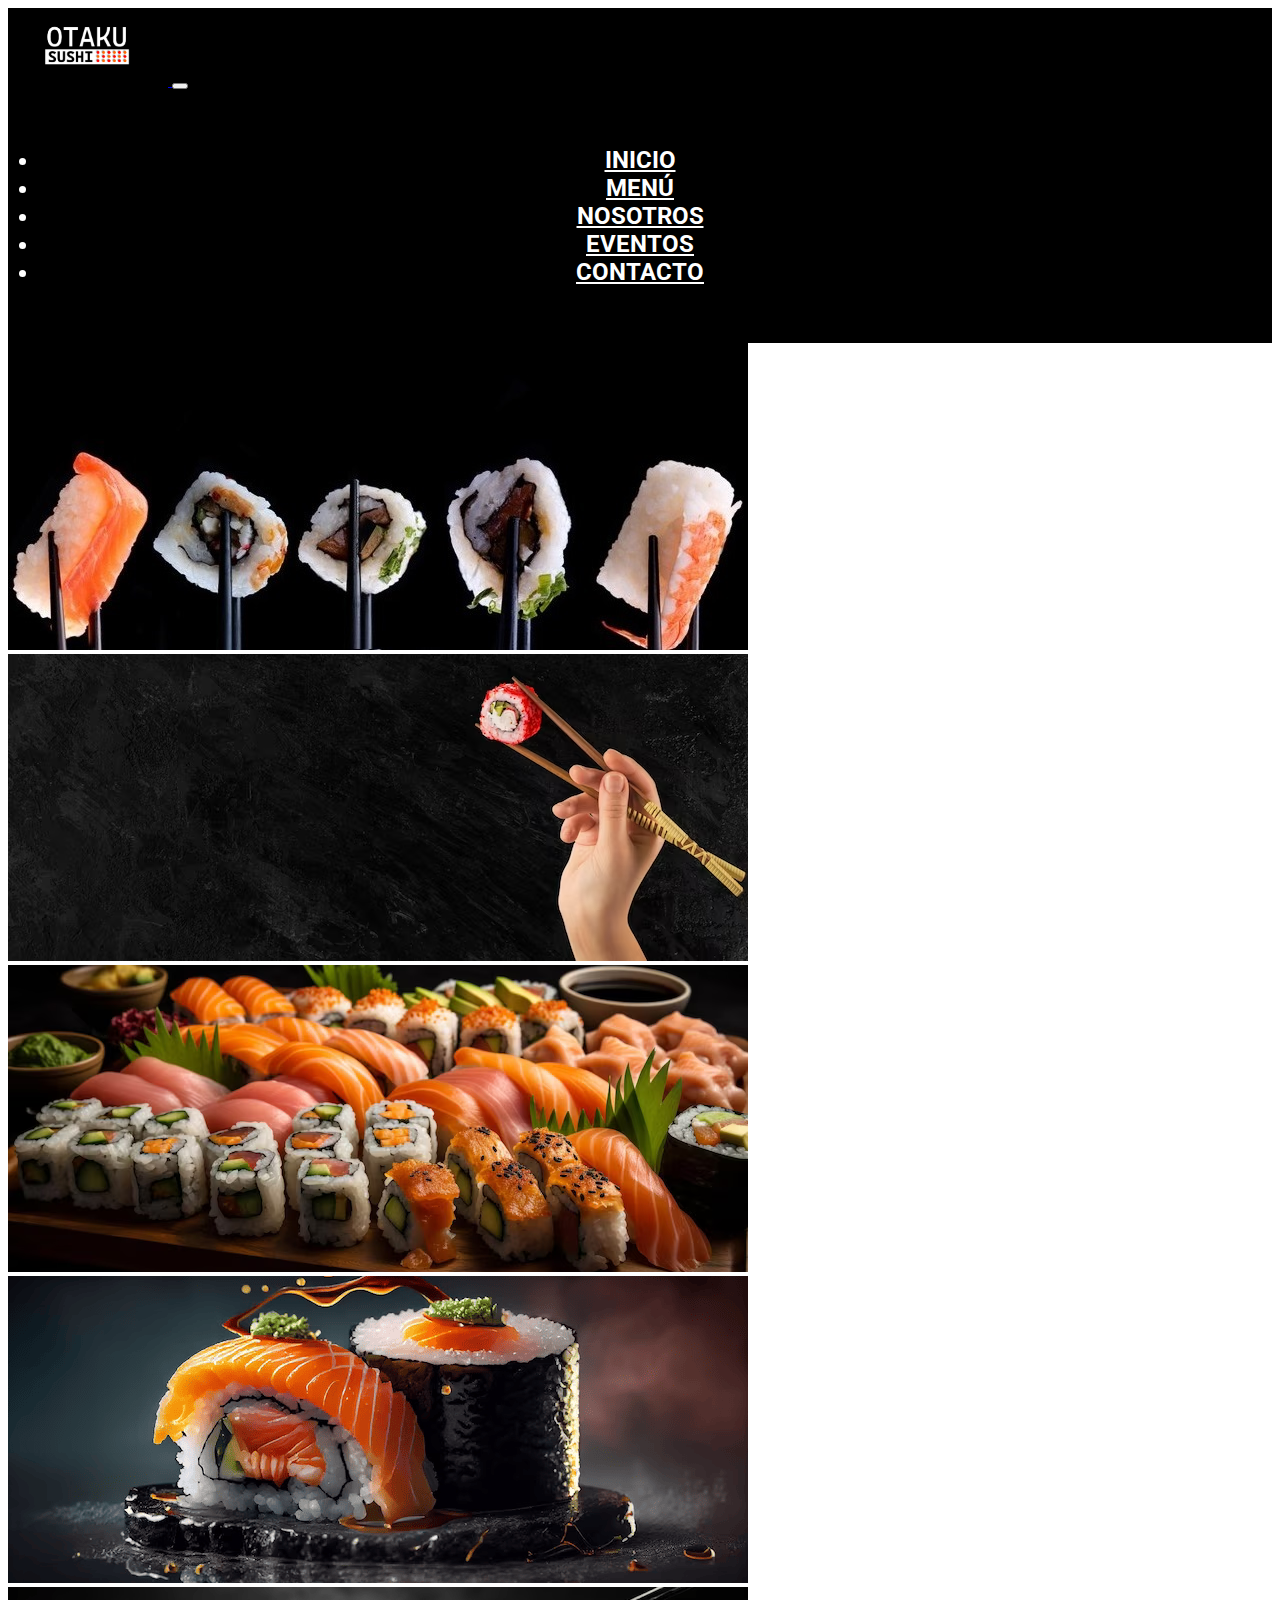
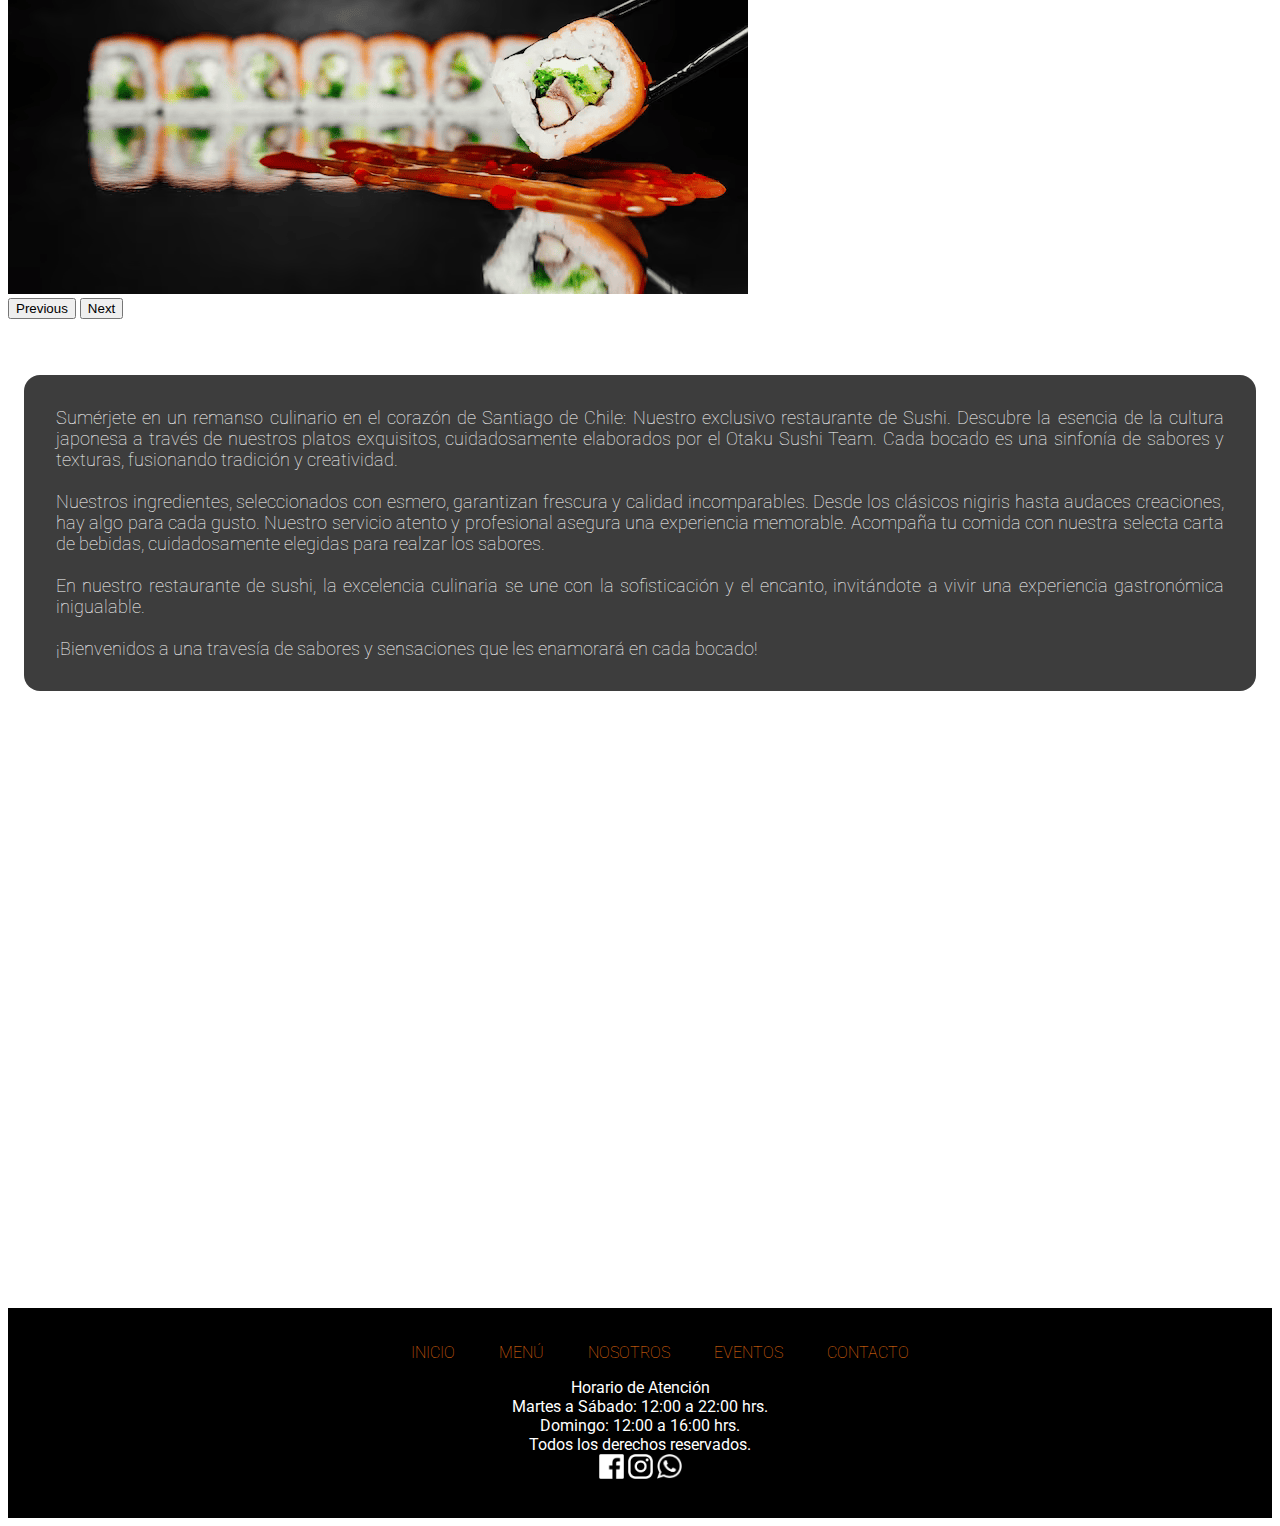
==== index.html @ 82fd2db0 "pre entrega 2" ====
<!DOCTYPE html>
<html lang="en">

<head>
    <meta charset="UTF-8">
    <meta name="viewport" content="width=device-width, initial-scale=1.0">
    <title> Otaku Sushi - Inicio </title>
    <!-- bs css -->
    <link href="https://cdn.jsdelivr.net/npm/bootstrap@5.3.1/dist/css/bootstrap.min.css" rel="stylesheet"
        integrity="sha384-4bw+/aepP/YC94hEpVNVgiZdgIC5+VKNBQNGCHeKRQN+PtmoHDEXuppvnDJzQIu9" crossorigin="anonymous">
    <!-- mi css -->
    <link rel="stylesheet" href="css/style.css">
    <link rel="shortcut icon" href="img/OTAKU-SUSHI.png" type="image/x-icon">
    <style>
        .navbar-nav .nav-link {
            color: white;
        }

        .nav-item {
            color: white;
        }
    </style>
</head>

<body>
    <!-- header -->
    <header>
        <nav class="navbar navbar-expand-lg">
            <div class="container-fluid">
                <a class="navbar-brand" href="#">
                    <img class="logo" src="img/OTAKU-SUSHI.png" alt="logo otaku">
                </a>
                <button class="navbar-toggler" type="button" data-bs-toggle="collapse" data-bs-target="#navbarNav"
                    aria-controls="navbarNav" aria-expanded="false" aria-label="Toggle navigation">
                    <span class="navbar-toggler-icon"></span>
                </button>
                <nav class="collapse navbar-collapse" id="navbarNav">
                    <ul class="navbar-nav fuentes">
                        <li class="nav-item">
                            <a class="nav-link" href="index.html"> Inicio </a>
                        </li>
                        <li class="nav-item">
                            <a class="nav-link" href="menu.html"> Menú </a>
                        </li>
                        <li class="nav-item">
                            <a class="nav-link" href="nosotros.html"> Nosotros </a>
                        </li>
                        <li class="nav-item">
                            <a class="nav-link" href="eventos.html"> Eventos </a>
                        </li>
                        <li class="nav-item">
                            <a class="nav-link" href="contacto.html"> Contacto </a>
                        </li>
                    </ul>
                </nav>
            </div>
        </nav>
    </header>

    <!-- carrusel -->
    <div id="carouselExample" class="carousel slide">
        <div class="carousel-inner">
            <div class="carousel-item active">
                <img src="img/carrusel1.jpg" class="d-block w-100" alt="Carousel Otaku">
            </div>
            <div class="carousel-item">
                <img src="img/carrusel2.png" class="d-block w-100" alt="Carousel Otaku">
            </div>
            <div class="carousel-item">
                <img src="img/carrusel3.png" class="d-block w-100" alt="Carousel Otaku">
            </div>
            <div class="carousel-item">
                <img src="img/carrusel4.png" class="d-block w-100" alt="Carousel Otaku">
            </div>
            <div class="carousel-item">
                <img src="img/carrusel5.png" class="d-block w-100" alt="Carousel Otaku">
            </div>
        </div>
        <button class="carousel-control-prev" type="button" data-bs-target="#carouselExample" data-bs-slide="prev">
            <span class="carousel-control-prev-icon" aria-hidden="true"></span>
            <span class="visually-hidden">Previous</span>
        </button>
        <button class="carousel-control-next" type="button" data-bs-target="#carouselExample" data-bs-slide="next">
            <span class="carousel-control-next-icon" aria-hidden="true"></span>
            <span class="visually-hidden">Next</span>
        </button>
    </div>
    <br><br>
    <div class="container text-center">
        <div class="row align-items-start">
            <div class="col">
                <p id="parrafoinicio">Sumérjete en un remanso culinario en el corazón de Santiago de Chile: Nuestro
                    exclusivo restaurante de Sushi. Descubre la esencia de la cultura japonesa a través de nuestros
                    platos exquisitos, cuidadosamente elaborados por el Otaku Sushi Team. Cada bocado es una sinfonía de sabores y texturas, fusionando tradición y creatividad.
                    <br><br>
                    Nuestros ingredientes, seleccionados con esmero, garantizan frescura y calidad incomparables. Desde los clásicos nigiris hasta audaces creaciones, hay algo para cada gusto. Nuestro servicio atento y profesional asegura una experiencia memorable. Acompaña tu comida con nuestra selecta carta de bebidas, cuidadosamente elegidas para realzar los sabores.
                    <br><br>
                    En nuestro restaurante de sushi, la excelencia culinaria se une con la sofisticación y el encanto, invitándote a vivir una experiencia gastronómica inigualable.
                    <br><br>
                    ¡Bienvenidos a una travesía de sabores y sensaciones que les enamorará en cada bocado!
                </p>
            </div>
            <div class="col">
                <div class="video">
                    <iframe width="320" height="560" src="https://www.youtube.com/embed/PAdwkkNMN2A" title="Sushi"
                        frameborder="0"
                        allow="accelerometer; autoplay; clipboard-write; encrypted-media; gyroscope; picture-in-picture; web-share"
                        allowfullscreen></iframe>
                </div>
            </div>
        </div>
    </div>
<br>
    <!-- footer -->

    <footer>
        <br>
            <ul class="listapie">
                <li class="lista"><a class="pie" href="index.html"> Inicio </a></li>
                <li class="lista"><a class="pie" href="menu.html"> Menú </a></li>
                <li class="lista"><a class="pie" href="nosotros.html"> Nosotros </a></li>
                <li class="lista"><a class="pie" href="eventos.html"> Eventos </a></li>
                <li class="lista"><a class="pie" href="contacto.html"> Contacto </a></li>
            </ul>

        <p id="pie">Horario de Atención
            <br>Martes a Sábado: 12:00 a 22:00 hrs.
            <br>Domingo: 12:00 a 16:00 hrs.
            <br>Todos los derechos reservados.
            <br><img src="img/facebook.jpg" alt="img-facebook" width="25px" height="25px"></li>
            <a href="https://instagram.com/otakusushilab?igshid=MzNlNGNkZWQ4Mg==">
            <img src="img/instagram.jpg" alt="img-instagram" width="25px" height="25px"></a>
            <img src="img/whatsapp.jpg" alt="img-whatsapp" width="25px" height="25px">
        </p>
        <br>
    </footer>

    <!-- JS BS -->
    <script src="https://cdn.jsdelivr.net/npm/bootstrap@5.3.1/dist/js/bootstrap.bundle.min.js"
        integrity="sha384-HwwvtgBNo3bZJJLYd8oVXjrBZt8cqVSpeBNS5n7C8IVInixGAoxmnlMuBnhbgrkm"
        crossorigin="anonymous"></script>
</body>

</html>
---- css/style.css ----
@import url('https://fonts.googleapis.com/css2?family=Roboto:wght@100&display=swap');

body {
    font-family: 'Roboto', sans-serif;
    background-image: url(https://cdn.create.vista.com/api/media/small/23860159/stock-vector-seamless-subtle-patterns-with-circle);
    background-repeat: repeat;
}

.logo {
    width: 10rem;
}

header {
    border-bottom: 1px solid black;
    background-color: black;
}

.fuentes {
    font-size: 1.5rem;
    padding: 2rem;
    text-transform: uppercase;
    font-weight: bold;
    text-align: center;
}

.fuentes li a:hover {
    background-color: gray;
    color: #fff;
}

#parrafoinicio {
    font-family: 'DM Sans', sans-serif;
    font-family: 'Roboto', sans-serif;
    text-decoration: none;
    color: rgb(255, 255, 255);
    font-size: large;
    text-transform: none;
    font-weight: lighter;
    margin-left: auto;
    text-align: justify;
    background-color: rgba(0, 0, 0, 0.76);
    padding: 2rem;
    margin-left: auto;
    border-radius: 1rem;
}

.video {
    size-adjust: auto;
}

#pie {
    font-family: 'DM Sans', sans-serif;
    font-family: 'Roboto', sans-serif;
    text-decoration: none;
    text-align: center;
    color: white;
}



footer {
    background-color: rgba(0, 0, 0);
}

.pie{
    text-decoration: none;
    color: rgb(245, 119, 17);
    padding: 0px 20px;
    font-weight:100;
    text-align: center;
    text-transform: uppercase;
}

.lista{
    display: inline-block;
    font-size: 1rem;
    font-weight: bold;
    text-align: center;
}

.listapie{
    text-align: center;
}

.nav {
    color: white;
}

.titulonos1{
    font-family: 'DM Sans', sans-serif;
    font-family: 'Roboto', sans-serif;
    text-decoration: none;
    color: rgb(245, 119, 17);
    font-size: 40px;
    margin-left: 200px;
    font-weight: bolder;
}

.bloqueContacto{
    background-color:  rgba(0, 0, 0, 0.76);
    text-align: justify;
    width: 40rem;
position:center ;
}

.tituloContacto{
    font-family: 'DM Sans', sans-serif;
    font-family: 'Roboto', sans-serif;
    text-decoration: none;
    color: rgb(245, 119, 17);
    font-size: 40px;
    text-align: center;
    font-weight: bolder;
}

.lineaContacto{
    font-family: 'DM Sans', sans-serif;
    font-family: 'Roboto', sans-serif;
    text-decoration: none;
    color: rgb(255, 255, 255);
    font-size: 15px;
    text-align: center;
    font-weight: lighter;
    }


.linea5cont{
    font-family: 'DM Sans', sans-serif;
    font-family: 'Roboto', sans-serif;
    text-decoration: none;
    color: rgb(245, 119, 17);
    font-size: 40px;
    margin-left: 250px;
}

.parrafocontacto{
    font-family: 'DM Sans', sans-serif;
    font-family: 'Roboto', sans-serif;
    text-decoration: none;
    color: rgb(255, 255, 255);
    font-size: large;
    text-transform: none;
    font-weight: lighter;
    margin-left: auto;
    text-align: justify;
    background-color: rgba(0, 0, 0, 0.76);
    padding: 1rem;
    align-content: center;
}

.embed-container {
    position: relative;
    padding-bottom: 56.25%;
    height: 0;
    overflow: hidden;
}
.embed-container iframe {
    position: absolute;
    top:0;
    left: 0;
    width: 100%;
    height: 100%;
}

.tituloform1{
    font-family: 'DM Sans', sans-serif;
    font-family: 'Roboto', sans-serif;
    text-decoration: none;
    color: rgb(245, 119, 17);
    font-size: 40px;
    text-align: center;
    font-weight: bolder;
    margin: 1rem;
}
.tituloform2{
    font-family: 'DM Sans', sans-serif;
    font-family: 'Roboto', sans-serif;
    text-decoration: none;
    color: rgb(255, 255, 255);
    font-size: 20px;
    font-weight: lighter;
    text-align: center;
    }

#parrafoform{
    font-family: 'DM Sans', sans-serif;
    font-family: 'Roboto', sans-serif;
    text-decoration: none;
    color: rgb(255, 255, 255);
    font-size:15px;
    text-transform:none;
    font-weight: lighter;
    text-align: justify;
}

.formularioEvento{
    font-family: 'DM Sans', sans-serif;
    font-family: 'Roboto', sans-serif;
    text-decoration: none;
    color: rgb(255, 255, 255);
    font-size: large;
    text-transform: none;
    font-weight: lighter;
    margin: 4rem;
    text-align: justify;
    background-color: rgba(0, 0, 0, 0.76);
    padding: 2rem;
    align-content: center;

}

.colorBtn {
    font-family: 'DM Sans', sans-serif;
    font-family: 'Roboto', sans-serif;
    text-decoration: none;
    background-color: rgb(245, 119, 17);
    color: black;
    border-color: black;
    font-weight: bolder;
}

.tituloClase{
    font-family: 'DM Sans', sans-serif;
    font-family: 'Roboto', sans-serif;
    color: rgb(245, 119, 17);
    text-align: center;
    font-weight: bolder;
    font-size: 2rem;
    padding: 2rem;
}

.card {
    margin: 0.5rem;
    background-color: rgba(0, 0, 0, 0.76)    
}

.card-img-top{
    padding: 0.5rem;
    border-radius: 0.8rem;
}

.card-title{
    font-family: 'DM Sans', sans-serif;
    font-family: 'Roboto', sans-serif;
    color:rgb(245, 119, 17);
    font-weight: bolder;
}

.card-text{
    font-family: 'DM Sans', sans-serif;
    font-family: 'Roboto', sans-serif;
    color:white;
    font-weight:normal;

}

.card-price{
    font-family: 'DM Sans', sans-serif;
    font-family: 'Roboto', sans-serif;
    color:white;
    font-weight:bolder;
    font-size: larger;

}

.row{
    margin: 1rem;
}
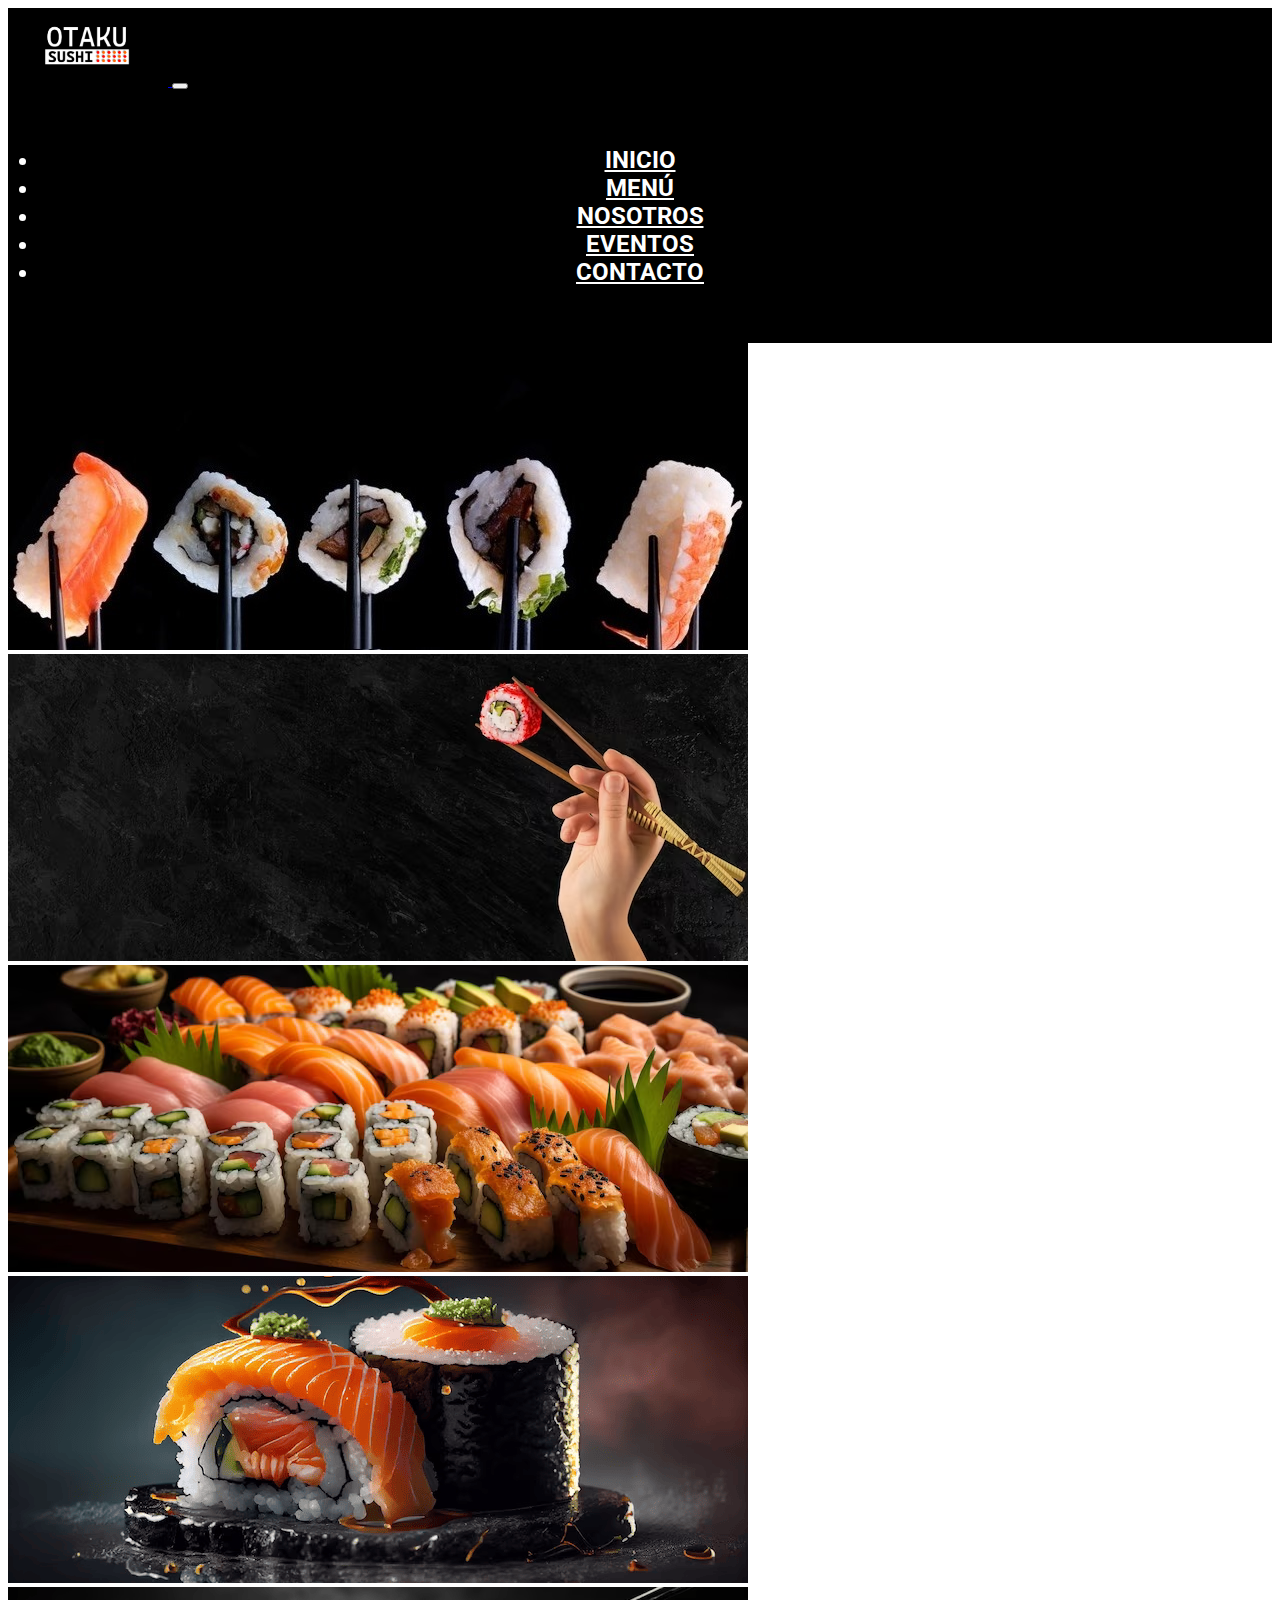
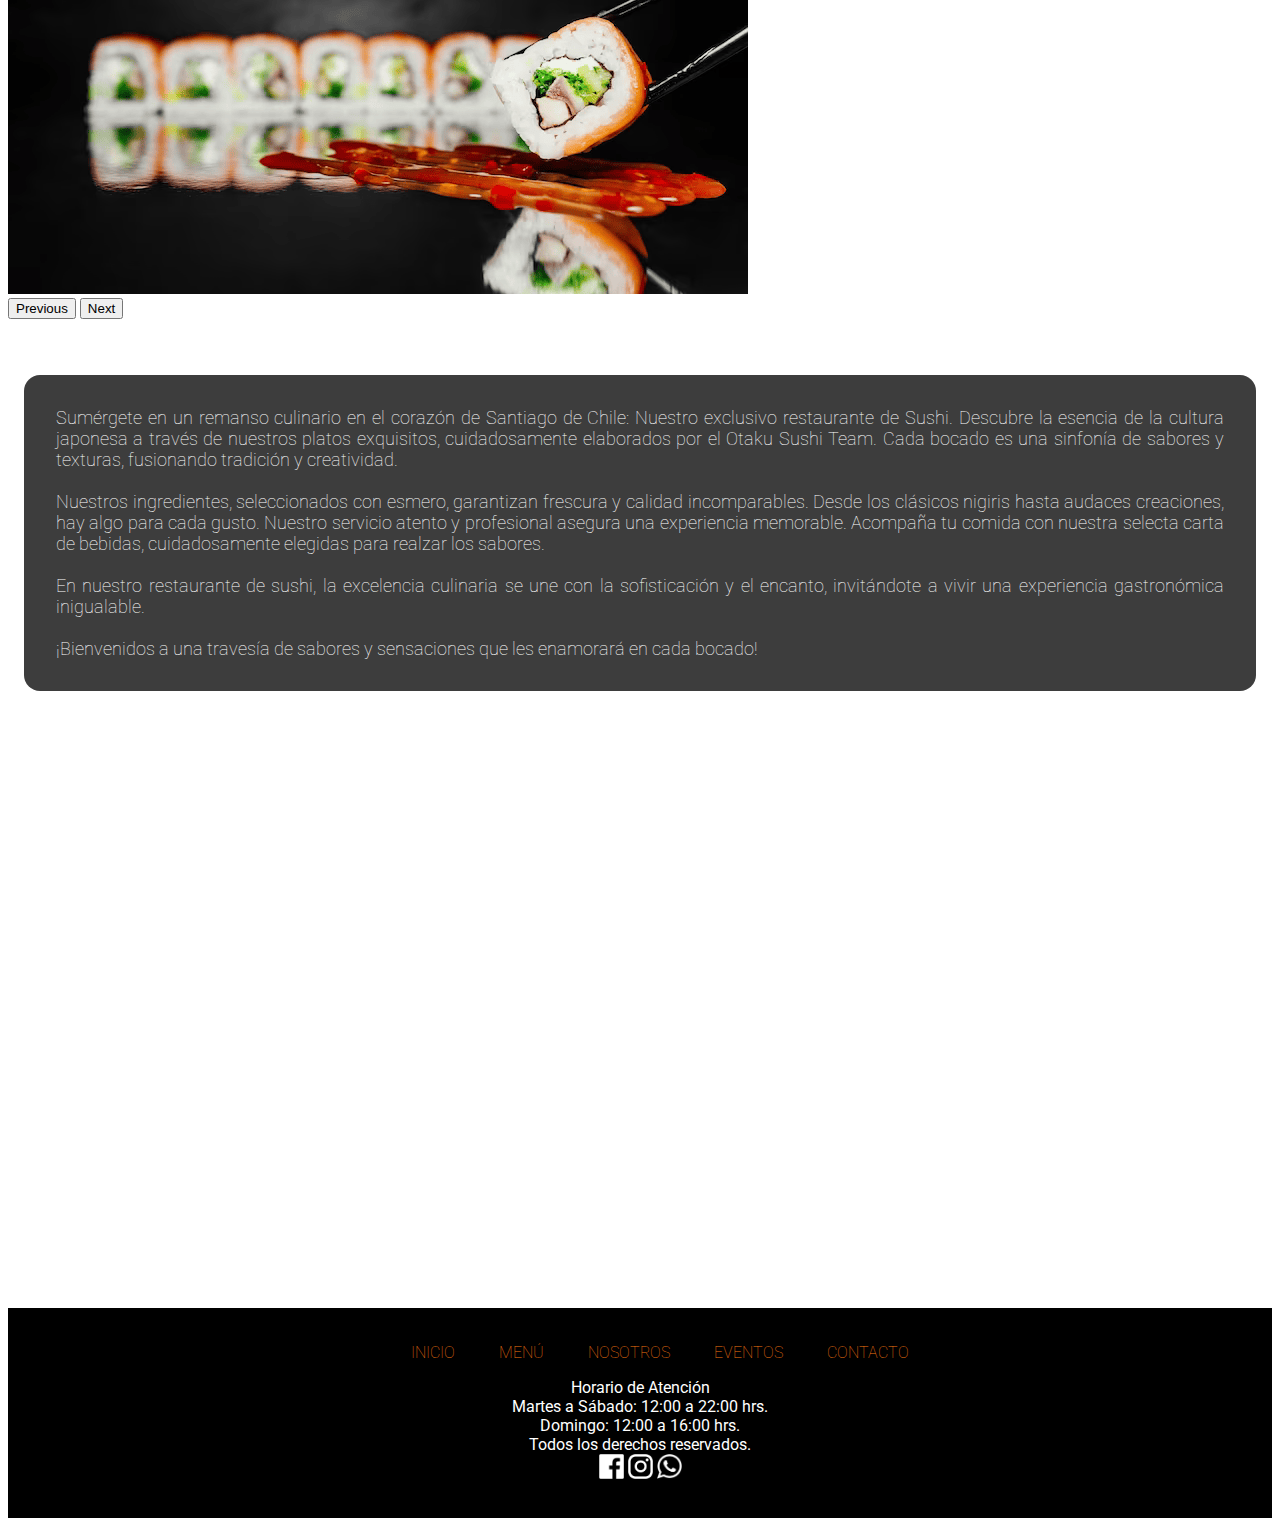
==== commit 4c6099a2: "Update index.html" ====
--- a/index.html
+++ b/index.html
@@ -89,7 +89,7 @@
     <div class="container text-center">
         <div class="row align-items-start">
             <div class="col">
-                <p id="parrafoinicio">Sumérjete en un remanso culinario en el corazón de Santiago de Chile: Nuestro
+                <p id="parrafoinicio">Sumérgete en un remanso culinario en el corazón de Santiago de Chile: Nuestro
                     exclusivo restaurante de Sushi. Descubre la esencia de la cultura japonesa a través de nuestros
                     platos exquisitos, cuidadosamente elaborados por el Otaku Sushi Team. Cada bocado es una sinfonía de sabores y texturas, fusionando tradición y creatividad.
                     <br><br>
@@ -141,4 +141,4 @@
         crossorigin="anonymous"></script>
 </body>
 
-</html>+</html>
